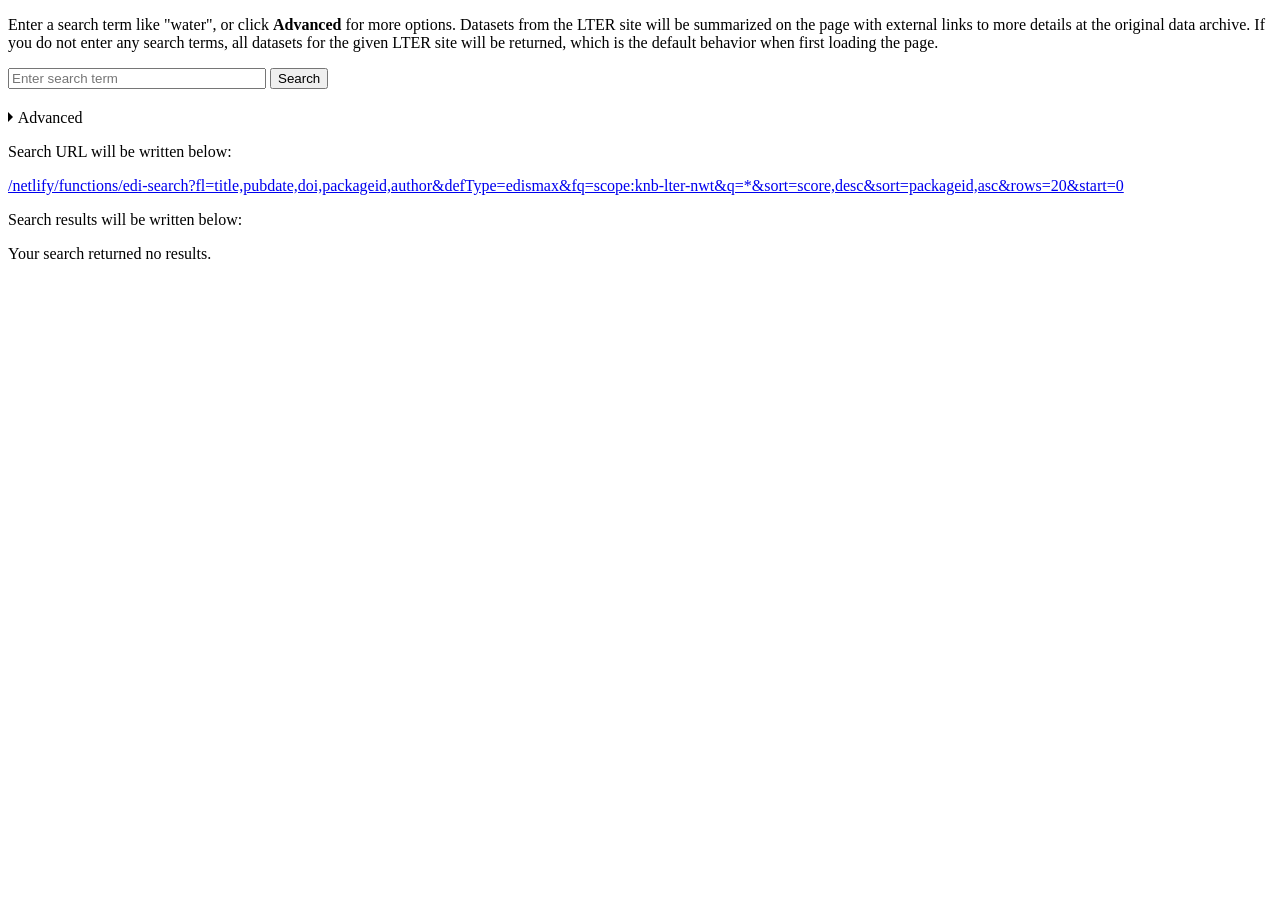
==== public/index.html @ 1b9346a3 "add search function" ====
<!DOCTYPE html>
<html lang="en">

<head>
   <title>Demo PASTA Search</title>
   <meta charset="utf-8" />
   <link rel="stylesheet" href="https://use.fontawesome.com/releases/v5.3.1/css/all.css" integrity="sha384-mzrmE5qonljUremFsqc01SB46JvROS7bZs3IO2EmfFsd15uHvIt+Y8vEf7N7fWAU"
      crossorigin="anonymous">
   <link href="search.css" rel="stylesheet" type="text/css">
   <link href="auto-complete.css" rel="stylesheet" type="text/css">
   <script src="cors.js"></script>
   <script src="pagination.js"></script>
   <script src="auto-complete.min.js"></script>
   <script src="ucsv-1.2.0.min.js"></script>
   <script src="pasta_lookup.js"></script>
   <script src="pasta.js"></script>
</head>

<body>
   <p>Enter a search term like "water", or click <strong>Advanced</strong> for more options.
      Datasets from the LTER site will be summarized on the page with external links to more details at the
      original data archive. If you do not enter any search terms, all datasets for the given LTER site will be
      returned, which is the default behavior when first loading the page.</p>
   <form id="dataSearchForm" name="dataSearchForm">
      <input type="hidden" id="sort" name="sort" value="score">
      <input class="search-input" name="q" placeholder="Enter search term" type="text">
      <input type="submit" value="Search">
      <div style="margin-top: 10px">
         <input aria-expanded="false" aria-controls="advancedInputs" class="collapse-toggle" name="expanded" type="checkbox"
            value="true" id="advancedToggle" role="button">
         <label class="lbl-toggle" tabindex="0" for="advancedToggle">
            Advanced
         </label>
      </div>

      <div class="collapsible" id="advancedInputs">
         <div class="input-block">
            <i class="fas fa-leaf"></i><label class="group-label" for="coreArea">LTER Core Area</label><br>
            <select class="search-input" name="coreArea" id="coreArea">
               <option value="any">Any</option>
               <option value="primary production">Primary Production</option>
               <option value="organic matter">Organic Matter</option>
               <option value="disturbance">Disturbance</option>
               <option value="inorganic nutrients">Inorganic Nutrients</option>
               <option value="populations">Populations</option>
            </select>
         </div>
         <div class="input-block">
            <i class="fas fa-user"></i><label class="group-label" for="creator">Creator</label>
            <input class="search-input" name="creator" id="creator" placeholder="Name" type="text" title="The name of the creator or originator of a dataset">
         </div>
         <div class="input-block">
            <i class="fas fa-calendar-alt"></i><span class="group-label">Year</span><br>
            <div class="yeardiv">
               <label for="min_year">Start</label><br>
               <input class="yearbox" id="min_year" name="s" value="1900" type="number">
            </div>
            <div class="yeardiv">
               <label for="max_year">End</label><br>
               <input class="yearbox" id="max_year" name="e" value="2018" type="number">
            </div>
            <div class="yeardiv">
               <input id="data_year" name="datayear" value="y" type="checkbox" title="Only show results with data collected within the year range">
               <label class="form-check-label" for="data_year"> Data coverage </label><br>
               <input id="publish_year" name="pubyear" value="y" type="checkbox" title="Only show results that were published within the year range">
               <label class="form-check-label" for="publish_year"> Publish year </label>
            </div>
         </div>
         <div class="input-block">
            <i class="fas fa-bullseye"></i><label class="group-label" for="identifier">Identifier</label>
            <input class="search-input" name="id" id="identifier" placeholder="DOI or ID" type="text" title="Find a dataset if you have its DOI or ID">
         </div>
         <div class="input-block">
            <i class="fas fa-sitemap"></i><label class="group-label" for="taxon">Taxon</label>
            <input class="search-input" name="taxon" id="taxon" placeholder="Class name, family name, etc." type="text"
               title="Taxonomic name provided by the data submitter">
         </div>
         <div class="input-block">
            <i class="fas fa-globe"></i><label class="group-label" for="geo">Location</label>
            <input class="search-input" name="geo" id="geo" placeholder="Geographic region" type="text" title="The geographic region or site, as described by the submitter">
         </div>
         <input type="submit" value="Search">
         <input type="button" onclick="clearParams()" value="Clear Advanced Parameters">
      </div>
   </form>

   <div class="loading" id="loading-div">
      <i class="fas fa-spinner fa-pulse fa-3x fa-fw"></i>
      <span class="sr-only">Loading...</span>
   </div>
   <p>Search URL will be written below:</p>
   <p id="searchUrl"></p>
   <p>Search results will be written below:</p>
   <div class="resultCount" id="resultCount"></div>
   <div id="csvDownload"></div>
   <div class="pagination" id="paginationTop"></div>
   <div style="display:none" id="sortDiv">
      <label for="visibleSort">Sort by</label>
      <select name="sort" id="visibleSort">
         <option value="score">Relevance</option>
         <option value="pubdate">Most recently published</option>
         <option value="enddate">Most recent data</option>
         <option value="titles">Title (a-z)</option>
         <option value="responsibleParties">Creator (a-z)</option>
      </select>
   </div>
   <div id="searchResults"></div>
   <div class="pagination" id="paginationBot"></div>
</body>

</html>
---- public/search.css ----
.loading {
	display: none;
    width: 100px;
    height: 100px;

    position: absolute;
    top:0;
    bottom: 0;
    left: 0;
    right: 0;

    margin: auto;
}

.dataset-title a {
    font-size: 1.2em;
    text-decoration: none;
}

.dataset-title a:hover {
    text-decoration: underline;
}

.dataset-author {
    color: #808080;
}

.search-input {
    width: 250px;
    margin-bottom: 10px;
}

.resultCount {
    color: #808080;
}

.result-query {
    font-weight: bold;
}

.pagination {
	margin: 16px 8px 16px 8px;
}
.pagination a {
	color: black;
	padding: 8px 16px;
	text-decoration: none;
}
.pagination a.active {
	background-color: #0d3760;
	color: white;
}
.pagination a:hover:not(.active) {
	background-color: #ddd;
}

/* collapsible */
input[type='checkbox'].collapse-toggle {
   display: none;
}

.lbl-toggle {
   cursor: pointer;
   transition: all 0.25s ease-out;
}
 
.lbl-toggle::before {
   content: ' ';
   display: inline-block;
 
   border-top: 5px solid transparent;
   border-bottom: 5px solid transparent;
   border-left: 5px solid currentColor;
 
   vertical-align: middle;
   margin-right: .1rem;
   transform: translateY(-2px);
 
   transition: transform .2s ease-out;
}

.collapse-toggle:checked + .lbl-toggle::before {
   transform: rotate(90deg) translateX(-3px);
}
 
.collapse-toggle:checked + .lbl-toggle {
   border-bottom-right-radius: 0;
   border-bottom-left-radius: 0;
}

.collapsible {
   padding: 0 11px;
   max-height: 0;
   overflow: hidden;
   transition: max-height .25s ease-in-out;
}

.yearbox {
   width: 50px;
}

.yeardiv {
   display: inline-block;
   margin-left: 10px;
   margin-bottom: 5px;
}

.input-block {
   border-bottom: 1px dashed gray;
   margin-bottom: 5px;
   max-width: 256px;
}

.group-label {
   font-weight: bold;
   margin-left: 7px;
}
---- public/auto-complete.css ----
.autocomplete-suggestions {
    text-align: left; cursor: default; border: 1px solid #ccc; border-top: 0; background: #fff; box-shadow: -1px 1px 3px rgba(0,0,0,.1);

    /* core styles should not be changed */
    position: absolute; display: none; z-index: 9999; max-height: 254px; overflow: hidden; overflow-y: auto; box-sizing: border-box;
}
.autocomplete-suggestion { position: relative; padding: 0 .6em; line-height: 23px; white-space: nowrap; overflow: hidden; text-overflow: ellipsis; font-size: 1.02em; color: #333; }
.autocomplete-suggestion b { font-weight: normal; color: #1f8dd6; }
.autocomplete-suggestion.selected { background: #f0f0f0; }
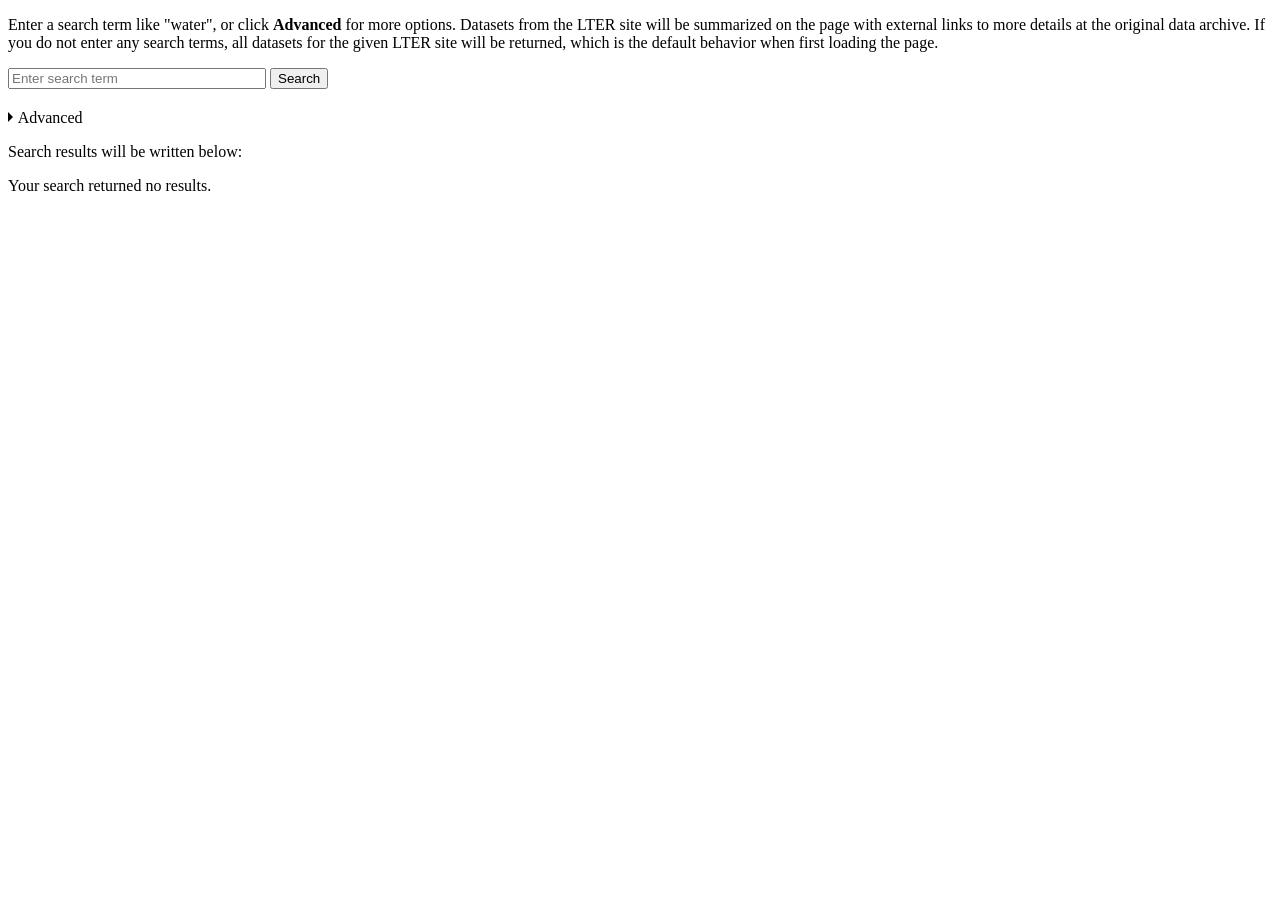
==== commit 16273306: "hide search text element" ====
--- a/public/index.html
+++ b/public/index.html
@@ -88,8 +88,8 @@
       <i class="fas fa-spinner fa-pulse fa-3x fa-fw"></i>
       <span class="sr-only">Loading...</span>
    </div>
-   <p>Search URL will be written below:</p>
-   <p id="searchUrl"></p>
+   <!-- <p>Search URL will be written below:</p>
+   <p id="searchUrl"></p> -->
    <p>Search results will be written below:</p>
    <div class="resultCount" id="resultCount"></div>
    <div id="csvDownload"></div>
